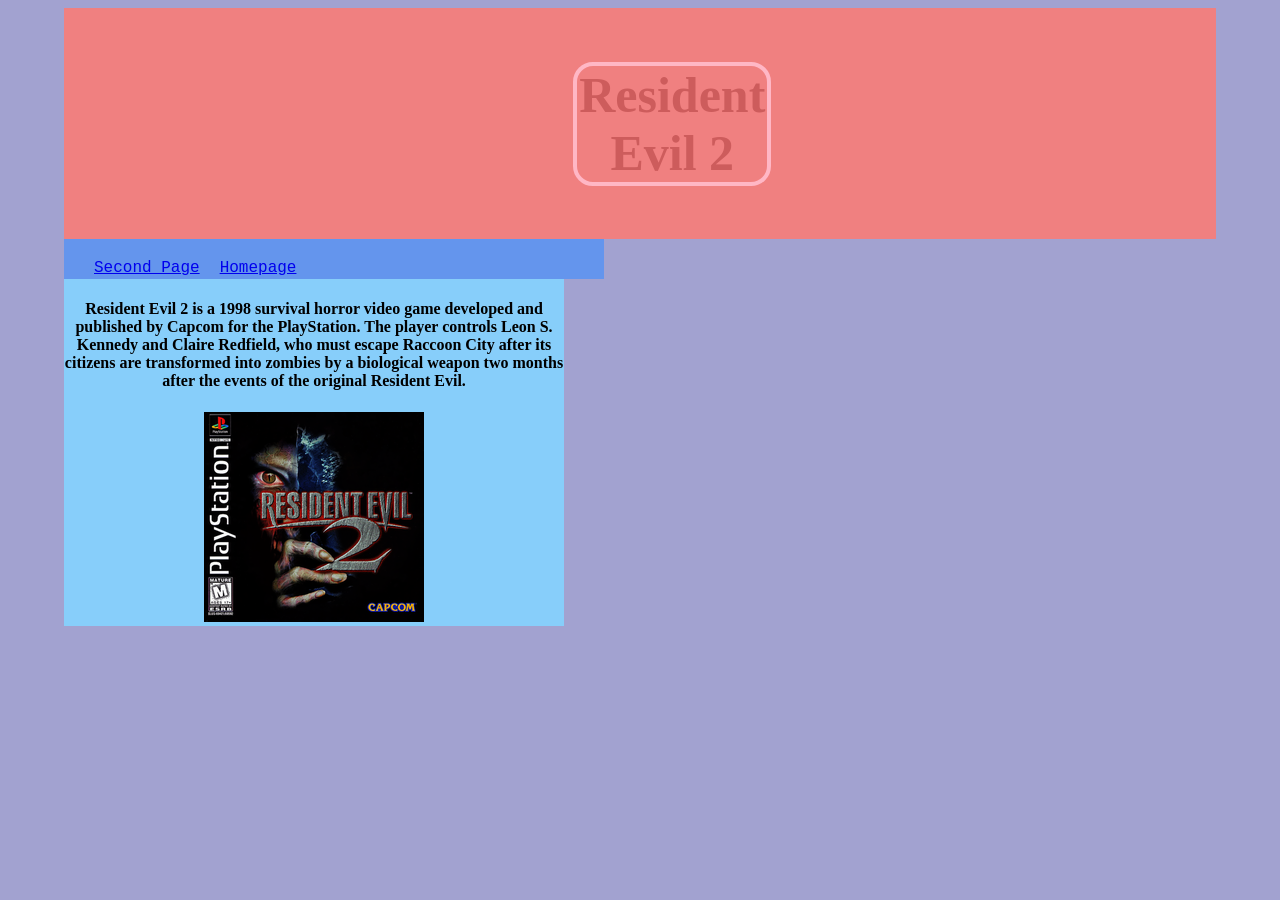
==== layout.html @ 4ee30d0e "base" ====
<!DOCTYPE html>
<html>
    <head>
        <title>05B 3.0</title>
<link rel="stylesheet" type="text/css" href="style.css">

    </head>
<body>


    <header>
        <h1>Resident Evil 2</h1>

    </header>


    <nav>
        <ul>
        
            <li><a href="second.html">Second Page</a></li> 
             <li><a href="index.html">Homepage</a></li>     
    </ul>
    </nav>

    

    <section>

        <h4>Resident Evil 2 is a 1998 survival horror video game developed and published by Capcom for the PlayStation.
        The player controls Leon S. Kennedy and Claire Redfield,
        who must escape Raccoon City after its citizens are transformed into zombies by a biological weapon two months after the events of the original Resident Evil.</h4>

        <img src="resident.png">

    </section>



    
</body>
</html>
---- style.css ----
body {
    background-color:#a2a2d0;
    width: 90%;
    margin-left: auto;
    margin-right: auto;
}

    h1 {
    
    position:relative;
    left:44%;
    color: indianred;
    border:4px solid #ffb7c5;
    width:190px;
    border-radius:20px;
   
    }
h3 {
    position:relative;
    left:45%;
    color:indianred;
}

.kuva1 {
    margin: 35px;
    position:relative;
    left:27%;
    
}
.kuva2 {
    margin:20px;
    position:relative;
    left:21%;

}

p {
    margin-top:100px;
    position:relative;
    left:45%;
    border:5px solid #ffb7c5;
    background-color: indianred;
    width: 150px;
    border-radius:10px;
    
}

progress {
    position:relative;
    left:44%
    
}

header {
    background-color: lightcoral;
    padding: 20px;
    text-align: center;
    font-size: 25px;
   
}

nav {
    background-color: cornflowerblue;
    padding: 20px;
    width:500px;
    font-family: 'Courier New', Courier, monospace;
    
    
}

nav ul {
    margin: 0;
    padding:0;
    list-style-type: none;
}
    

li {
    float: left;
}

li a {
    padding:10px;
}


section {

    background-color: lightskyblue;
    width: 500px;
    text-align: center;
    float:left;
    
}
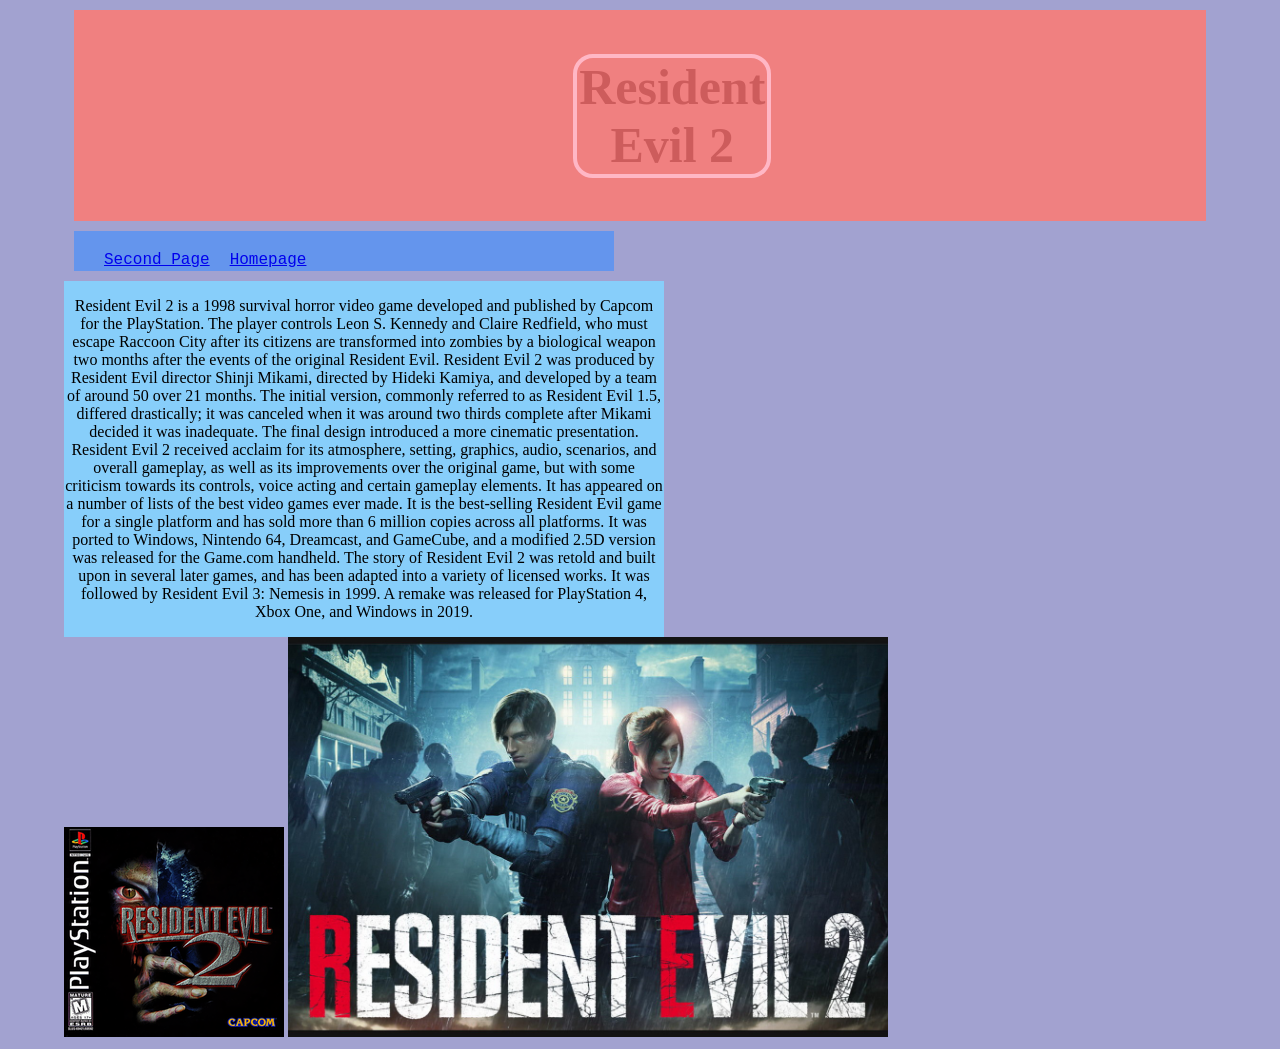
==== commit 6514c3ce: "layout changes" ====
--- a/layout.html
+++ b/layout.html
@@ -26,13 +26,27 @@
 
     <section>
 
-        <h4>Resident Evil 2 is a 1998 survival horror video game developed and published by Capcom for the PlayStation.
+        <p>Resident Evil 2 is a 1998 survival horror video game developed and published by Capcom for the PlayStation.
         The player controls Leon S. Kennedy and Claire Redfield,
-        who must escape Raccoon City after its citizens are transformed into zombies by a biological weapon two months after the events of the original Resident Evil.</h4>
+        who must escape Raccoon City after its citizens are transformed into zombies by a biological weapon two months after the events of the original Resident Evil.
+        Resident Evil 2 was produced by Resident Evil director Shinji Mikami, directed by Hideki Kamiya, and developed by a team of around 50 over 21 months. The initial version, commonly referred to as Resident Evil 1.5, differed drastically; it was canceled when it was around two thirds complete after Mikami decided it was inadequate. The final design introduced a more cinematic presentation.
 
-        <img src="resident.png">
+        Resident Evil 2 received acclaim for its atmosphere, setting, graphics, audio, scenarios, and overall gameplay,
+        as well as its improvements over the original game, but with some criticism towards its controls, voice acting and certain gameplay elements.
+        It has appeared on a number of lists of the best video games ever made. 
+        It is the best-selling Resident Evil game for a single platform and has sold more than 6 million copies across all platforms. 
+        It was ported to Windows, Nintendo 64, Dreamcast, and GameCube, and a modified 2.5D version was released for the Game.com handheld. 
+        The story of Resident Evil 2 was retold and built upon in several later games, and has been adapted into a variety of licensed works. 
+        It was followed by Resident Evil 3: Nemesis in 1999. A remake was released for PlayStation 4, Xbox One, and Windows in 2019. </p>
+
+        
 
     </section>
+
+    <aside>
+        <img src="resident.png">
+        <img class="resize" src="resident2.jpg">
+    </aside>
 
 
 
--- a/style.css
+++ b/style.css
@@ -35,7 +35,7 @@
 
 }
 
-p {
+.mittari {
     margin-top:100px;
     position:relative;
     left:45%;
@@ -54,9 +54,10 @@
 
 header {
     background-color: lightcoral;
-    padding: 20px;
+    padding: 10px;
     text-align: center;
     font-size: 25px;
+    margin:10px;
    
 }
 
@@ -65,6 +66,7 @@
     padding: 20px;
     width:500px;
     font-family: 'Courier New', Courier, monospace;
+    margin:10px;
     
     
 }
@@ -88,10 +90,21 @@
 section {
 
     background-color: lightskyblue;
-    width: 500px;
     text-align: center;
-    float:left;
+    display: inline-block;
+    width:600px;
+    margin-right:70px;
     
 }
 
+aside {
+    display:inline-block;
+    
+}
 
+.resize{
+    height:auto;
+    width:600px;
+}
+
+
